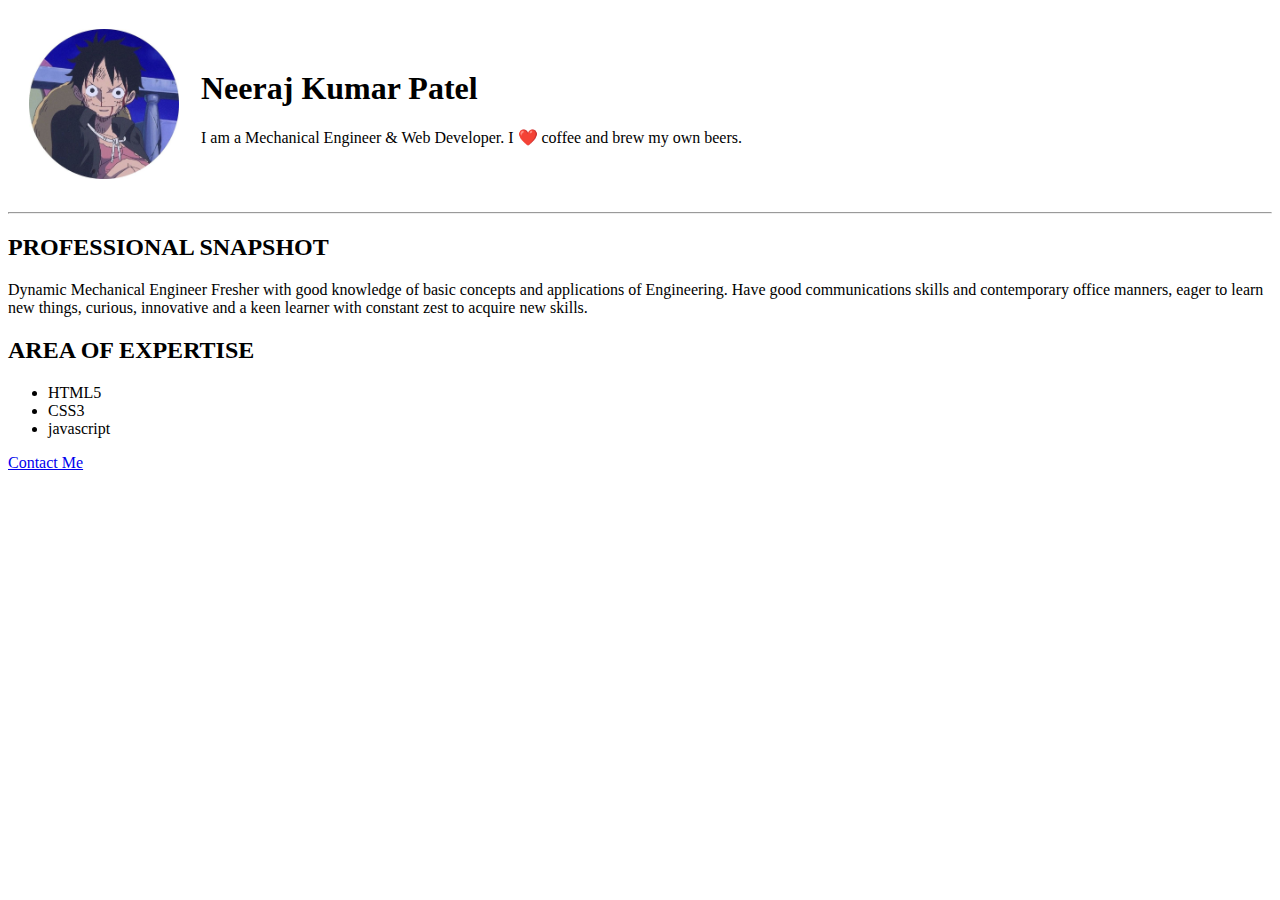
==== index.html @ c38a06a2 "Add initial CV website files" ====
<!DOCTYPE html>
<html lang="en" dir="ltr">

<head>
  <meta charset="utf-8">
  <title>Curiculam Vitae</title>
</head>

<body>
  <table cellspacing="20px" cellpadding="">
    <tr>
      <td><img src="luffy.jpg" alt="my pic" width="150px"></td>
      <td>
        <h1>Neeraj Kumar Patel</h1>
        <p>I am a Mechanical Engineer & Web Developer. I ❤️ coffee and brew my own beers.</p>
      </td>
    </tr>
    </table>
    <hr>
    <h2>PROFESSIONAL SNAPSHOT</h2
    <P>Dynamic Mechanical Engineer Fresher with good knowledge of basic concepts and applications of Engineering. Have good communications skills and contemporary office manners, eager to learn new things, curious, innovative and a keen learner with constant zest to acquire new skills.</P>
    <h2>AREA OF EXPERTISE</h2>
    <ul>
      <li>HTML5</li>
      <li>CSS3</li>
      <li>javascript</li>
    </ul>  

   <a href="contact-me.html">Contact Me</a>
</body>
</html>
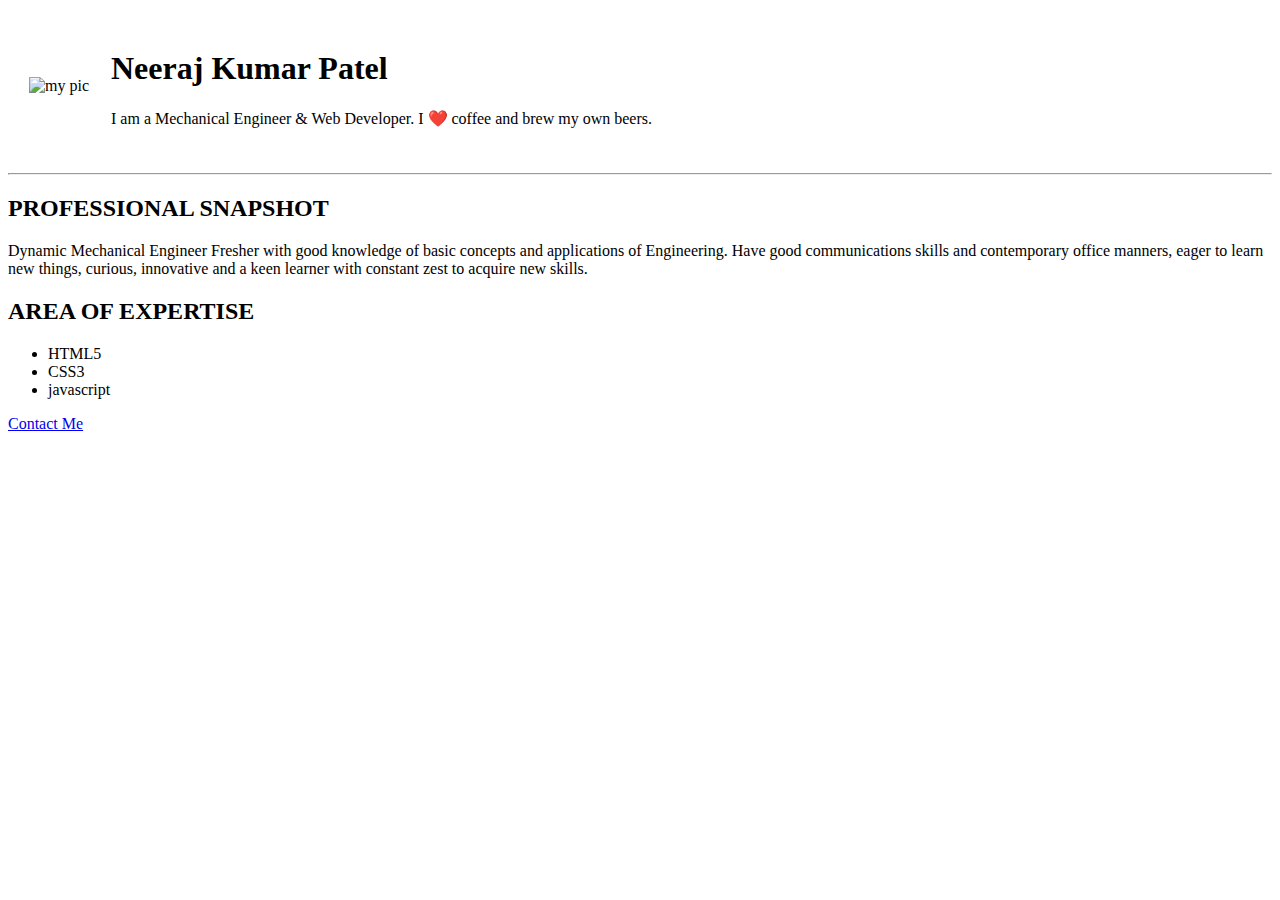
==== commit 81a52610: "Add files via upload" ====
--- a/index.html
+++ b/index.html
@@ -4,12 +4,13 @@
 <head>
   <meta charset="utf-8">
   <title>Curiculam Vitae</title>
+  <link rel="stylesheet" href="css/styles.css">
 </head>
 
 <body>
   <table cellspacing="20px" cellpadding="">
     <tr>
-      <td><img src="luffy.jpg" alt="my pic" width="150px"></td>
+      <td><img src="images/luffy.jpg" alt="my pic" width="150px"></td>
       <td>
         <h1>Neeraj Kumar Patel</h1>
         <p>I am a Mechanical Engineer & Web Developer. I ❤️ coffee and brew my own beers.</p>
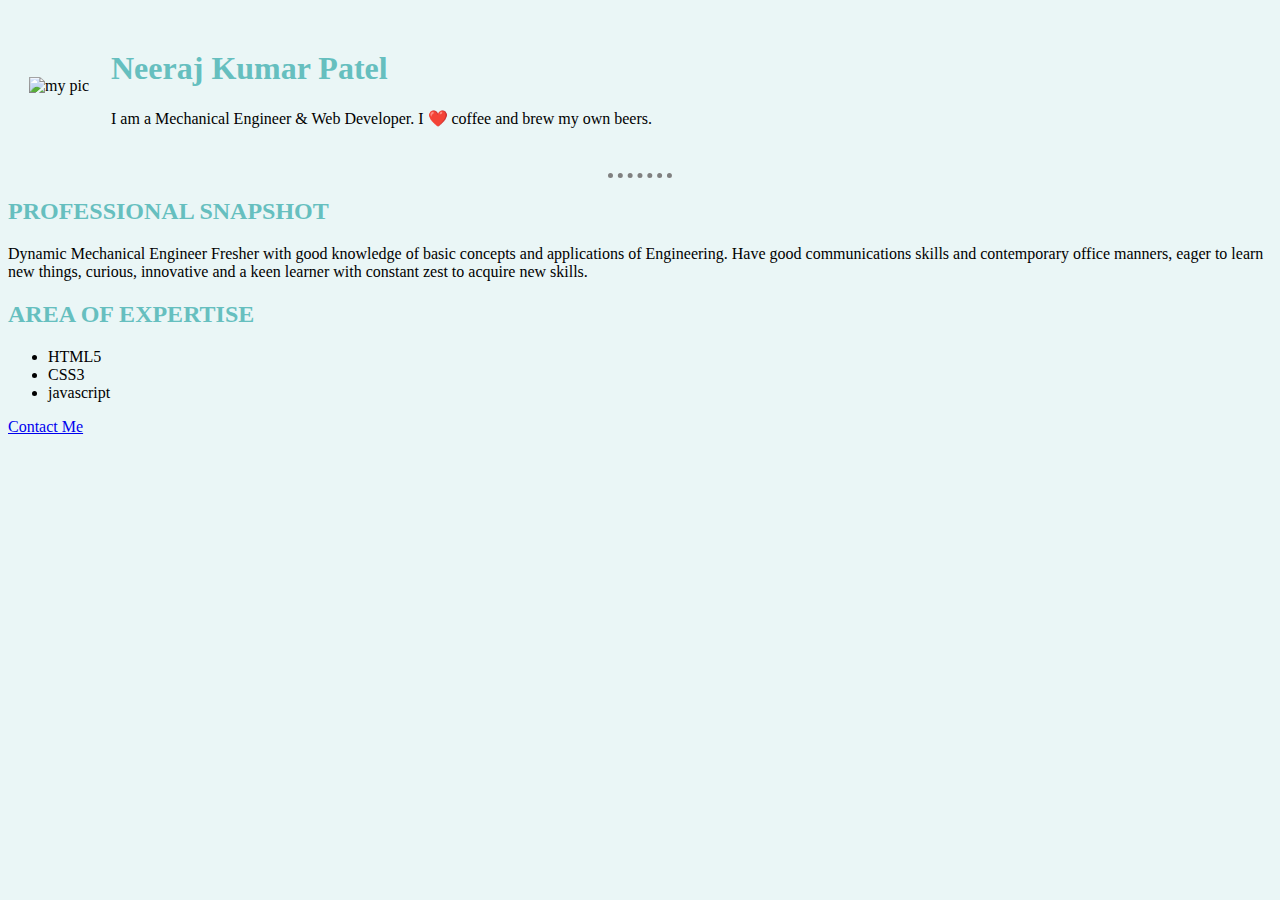
==== commit 9e73a114: "Update index.html" ====
--- a/index.html
+++ b/index.html
@@ -4,7 +4,7 @@
 <head>
   <meta charset="utf-8">
   <title>Curiculam Vitae</title>
-  <link rel="stylesheet" href="css/styles.css">
+  <link rel="stylesheet" href="styles.css">
 </head>
 
 <body>
--- a/styles.css
+++ b/styles.css
@@ -0,0 +1,17 @@
+body{
+    background-color:#EAF6F6;
+  }
+  hr{
+    border-style:none;
+    border-top-style:dotted;
+    border-color:grey;
+    border-width:5px;
+    height:0px;
+    width:5%;
+  }
+  h1{
+      color:#66bfbf;
+  }
+  h2{
+      color:#66bfbf;
+  }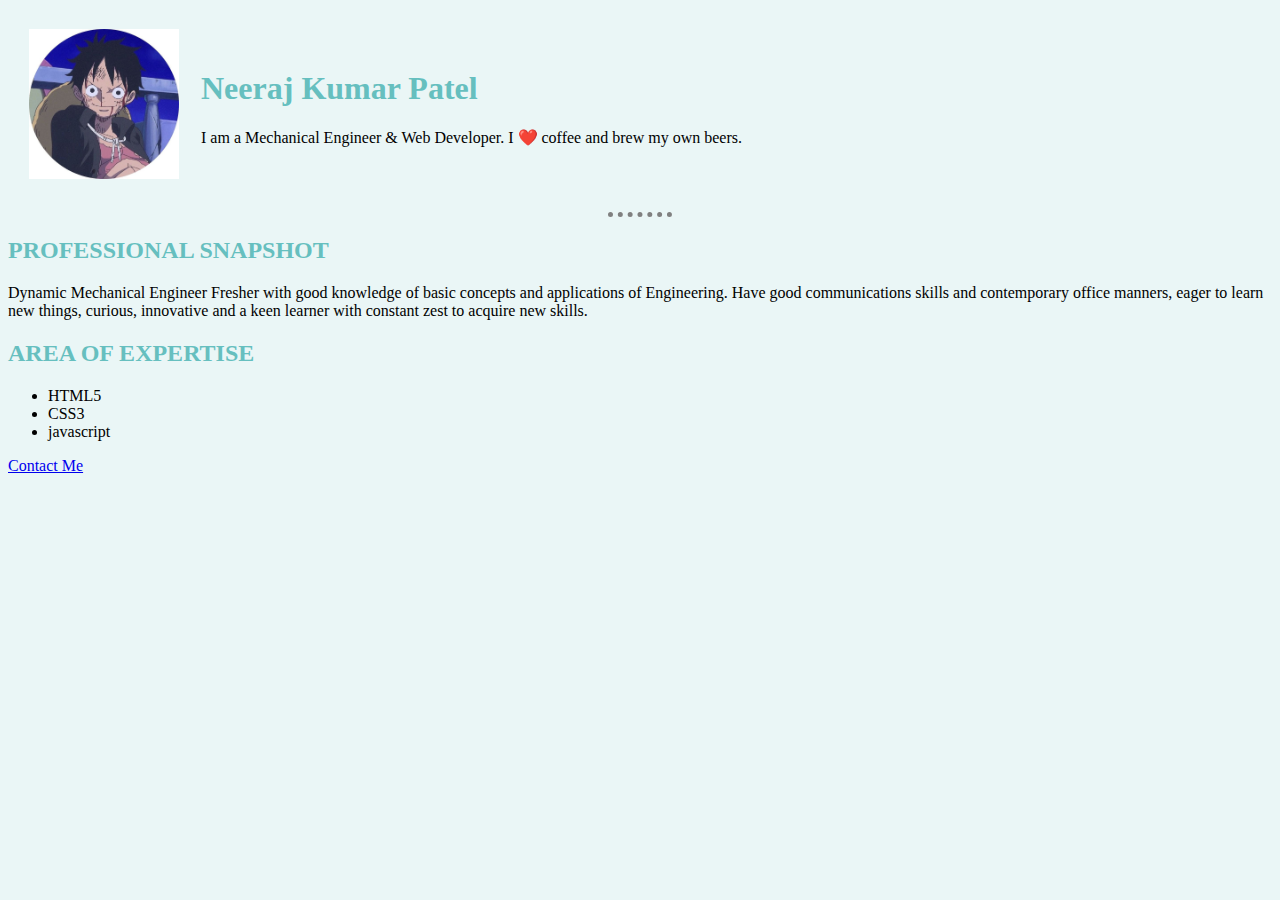
==== commit 797eef76: "Update index.html" ====
--- a/index.html
+++ b/index.html
@@ -10,7 +10,7 @@
 <body>
   <table cellspacing="20px" cellpadding="">
     <tr>
-      <td><img src="images/luffy.jpg" alt="my pic" width="150px"></td>
+      <td><img src="luffy.jpg" alt="my pic" width="150px"></td>
       <td>
         <h1>Neeraj Kumar Patel</h1>
         <p>I am a Mechanical Engineer & Web Developer. I ❤️ coffee and brew my own beers.</p>
